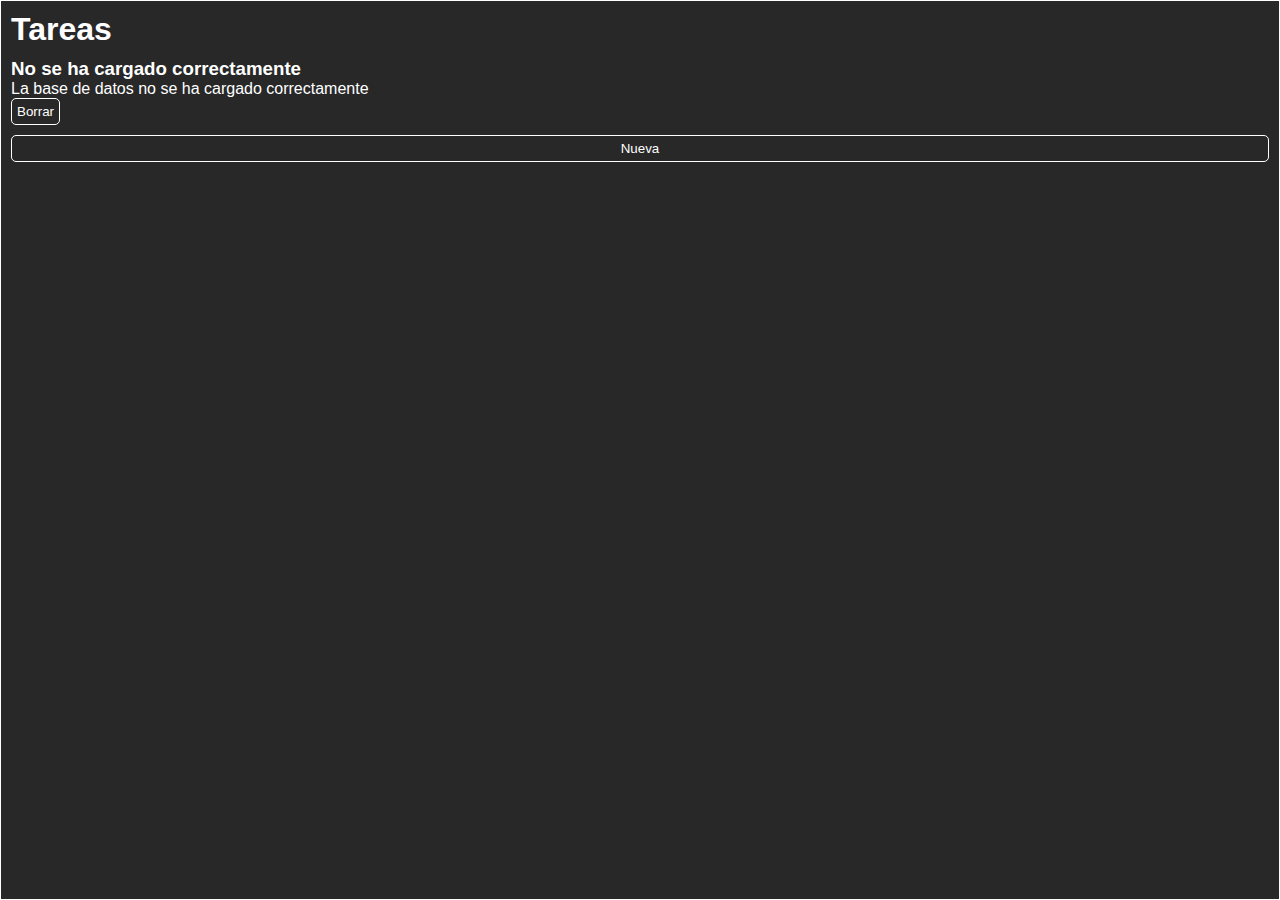
==== index.html @ a3df524d "Merge pull request #3 from AlejandroS2I/Alejandro" ====
<!DOCTYPE html>
<html lang="es">
	<head>
		<title></title>
		<meta charset="UTF-8">
		<meta name="viewport" content="width=device-width, initial-scale=1">
		<link href="css/estilos.css" rel="stylesheet">
		<script src='js/script.js'></script>
	</head>
	<body>
		<section>
			<article id="tareas">
				<h1>Tareas</h1>
				<div class="tarea">
					<h3>No se ha cargado correctamente</h3>
					<p>
						La base de datos no se ha cargado correctamente
					</p>
					<button class="borrartarea">Borrar</button>
				</div>
				<form id="id_formulariotarea" class="esconder">
					<input type="text" id="id_titulo" placeholder="Título...">
					<textarea id="id_contenido" rows="5" placeholder="Contenido..."></textarea>
					<div>
						<input type="button" id="id_cancelartarea" value="Cancelar">
						<input type="reset" value="Reiniciar">
						<input type="submit" value="Crear">
					</div>
				</form>
				<button id="id_nuevatarea">Nueva</button>
			</article>
		</section>
	</body>
</html>
---- css/estilos.css ----
:root {
	--bg-color: #282828;
	--fg-color: #EBDBB2;
	--aqua-dark: #8EC07C;
}

* {
	padding: 0;
	margin: 0;
	box-sizing: border-box;
	font-family: Arial, Helvetica, sans-serif;
}

::-webkit-scrollbar {
	display: none;
}

body {
	background-color: #282828;
	color: #FFF;
	height: 100vh;
}

section {
	display: flex;
	scroll-snap-type: y mandatory;
}

article {
	scroll-snap-align: center;
}

h1 {
	font-size: 2em;
	font-weight: 900;
}

input, textarea {
	outline: none;
}

button, input[type="submit"], input[type="reset"], input[type="button"] {
	background-color: transparent;
	border: 1px solid #FFF;
	border-radius: 5px;
	padding: 5px 5px;
	color: inherit;
	min-width: fit-content;
}

button:hover, input[type="submit"]:hover, input[type="reset"]:hover, input[type="button"]:hover {
	cursor: pointer;
	background-color: #FFF;
	color: #000;
}

button:focus, input[type="submit"]:focus, input[type="reset"]:focus, input[type="button"]:focus {
	cursor: pointer;
	background-color: #FFF;
	color: #000;
}

.esconder {
	display: none !important;
}

/* tareas */
article#tareas {
	width: 100%;
	height: 100vh;
	border: 1px solid #FFF;
	display: flex;
	gap: 10px;
	flex-direction: column;
	align-items: stretch;
	padding: 10px;
	overflow: auto;
}

/* tarea */
article#tareas div.nota {
	position: relative;
	border: 1px solid #FFF;
	border-radius: 10px;
	padding: 10px;
}

article#tareas div.nota p {
	text-align: justify;
	margin-top: 10px;
}

article#tareas div.nota button {
	position: absolute;
	top: 10px;
	right: 10px;
	width: 10%;
}

/* Botón de nueva tarea */
article#tareas button#id_nuevaNota {
	font-weight: bold;
	font-size: 1em;
}

/* Formulario de nueva tarea */
article#tareas form {
	display: flex;
	flex-direction: column;
	gap: 10px;
	border: 1px solid #FFF;
	border-radius: 10px;
	padding: 10px;
}

article#tareas form div {
	display: flex;
	justify-content: stretch;
	flex-wrap: wrap;
	gap: 5px;
}

article#tareas form div * {
	flex: 1 1 auto;
}

article#tareas form input[type="text"], article#notas form textarea {
	background-color: #333333;
	border: 0;
	border-bottom: 1px solid #FFF;
	color: #FFF;
	padding: 5px;
}

article#tareas form input[type="text"] {
	font-size: 1.17em;
	font-weight: bold;
}

article#tareas form textarea {
	resize: vertical;
}

@media (max-width:650px) {
	section {
		display: block;
		width: fit-content;
		height: 100%;
		overflow: auto;
	}
	article#tareas {
		width: 100vw;
		max-height: 100vh;
	}
}
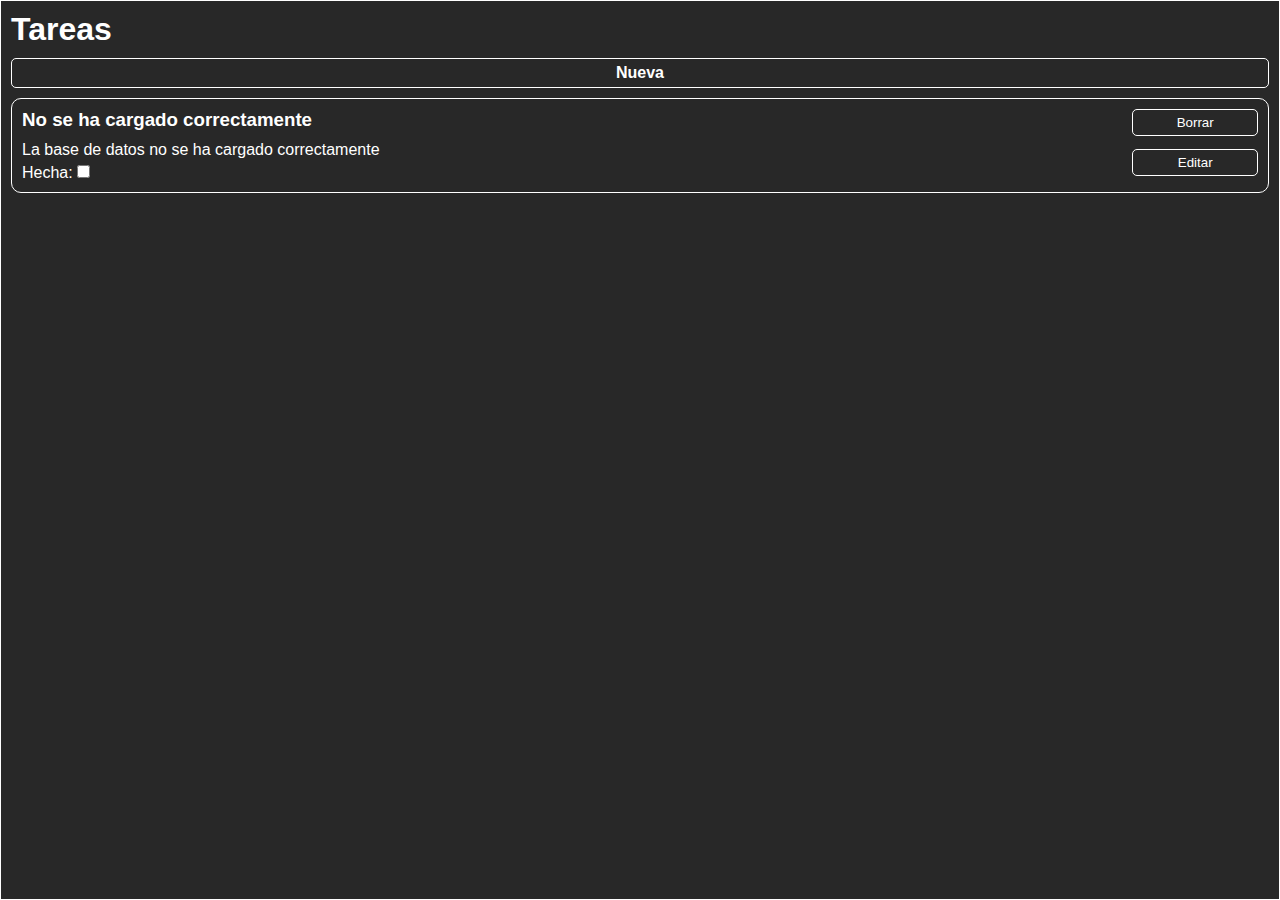
==== commit 99166feb: "js hecho fallo jquery" ====
--- a/index.html
+++ b/index.html
@@ -6,18 +6,12 @@
 		<meta name="viewport" content="width=device-width, initial-scale=1">
 		<link href="css/estilos.css" rel="stylesheet">
 		<script src='js/script.js'></script>
+		<script src='js/lib/jquery-3.7.1.min.js'></script>
 	</head>
 	<body>
 		<section>
 			<article id="tareas">
 				<h1>Tareas</h1>
-				<div class="tarea">
-					<h3>No se ha cargado correctamente</h3>
-					<p>
-						La base de datos no se ha cargado correctamente
-					</p>
-					<button class="borrartarea">Borrar</button>
-				</div>
 				<form id="id_formulariotarea" class="esconder">
 					<input type="text" id="id_titulo" placeholder="Título...">
 					<textarea id="id_contenido" rows="5" placeholder="Contenido..."></textarea>
@@ -28,6 +22,17 @@
 					</div>
 				</form>
 				<button id="id_nuevatarea">Nueva</button>
+				<div class="tarea">
+					<h3>No se ha cargado correctamente</h3>
+					<p>
+						La base de datos no se ha cargado correctamente
+					</p>
+					<label for="hecha">Hecha: <input type="checkbox"></label>
+					<button class="borrartarea">Borrar</button>
+					<button class="editartarea">Editar</button>
+					
+
+				</div>
 			</article>
 		</section>
 	</body>
--- a/css/estilos.css
+++ b/css/estilos.css
@@ -78,27 +78,35 @@
 }
 
 /* tarea */
-article#tareas div.nota {
+article#tareas div.tarea {
 	position: relative;
 	border: 1px solid #FFF;
 	border-radius: 10px;
 	padding: 10px;
 }
 
-article#tareas div.nota p {
+article#tareas div.tarea p {
 	text-align: justify;
+	margin-bottom: 5px;
 	margin-top: 10px;
 }
 
-article#tareas div.nota button {
+article#tareas div.tarea button.borrartarea {
 	position: absolute;
 	top: 10px;
 	right: 10px;
 	width: 10%;
 }
 
+article#tareas div.tarea button.editartarea {
+	position: absolute;
+	top: 50px;
+	right: 10px;
+	width: 10%;
+}
+
 /* Botón de nueva tarea */
-article#tareas button#id_nuevaNota {
+article#tareas button#id_nuevatarea {
 	font-weight: bold;
 	font-size: 1em;
 }
@@ -124,7 +132,7 @@
 	flex: 1 1 auto;
 }
 
-article#tareas form input[type="text"], article#notas form textarea {
+article#tareas form input[type="text"], article#tareas form textarea {
 	background-color: #333333;
 	border: 0;
 	border-bottom: 1px solid #FFF;
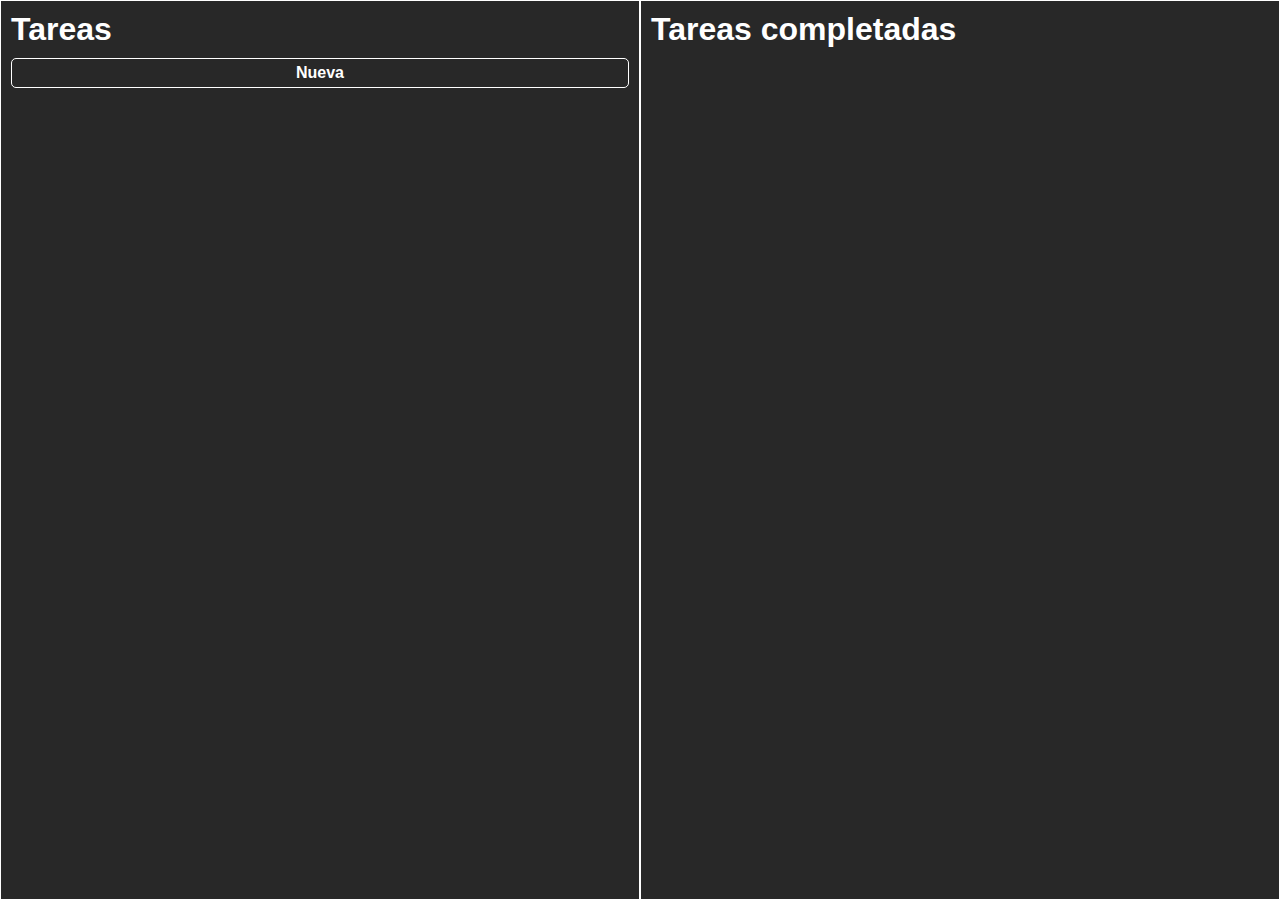
==== commit b7ba17c6: "avance" ====
--- a/index.html
+++ b/index.html
@@ -5,8 +5,8 @@
 		<meta charset="UTF-8">
 		<meta name="viewport" content="width=device-width, initial-scale=1">
 		<link href="css/estilos.css" rel="stylesheet">
+		<script src='js/lib/jquery-3.7.1.min.js'></script>
 		<script src='js/script.js'></script>
-		<script src='js/lib/jquery-3.7.1.min.js'></script>
 	</head>
 	<body>
 		<section>
@@ -14,7 +14,7 @@
 				<h1>Tareas</h1>
 				<form id="id_formulariotarea" class="esconder">
 					<input type="text" id="id_titulo" placeholder="Título...">
-					<textarea id="id_contenido" rows="5" placeholder="Contenido..."></textarea>
+					<textarea id="id_descripcion" rows="5" placeholder="Descripción..."></textarea>
 					<div>
 						<input type="button" id="id_cancelartarea" value="Cancelar">
 						<input type="reset" value="Reiniciar">
@@ -22,17 +22,9 @@
 					</div>
 				</form>
 				<button id="id_nuevatarea">Nueva</button>
-				<div class="tarea">
-					<h3>No se ha cargado correctamente</h3>
-					<p>
-						La base de datos no se ha cargado correctamente
-					</p>
-					<label for="hecha">Hecha: <input type="checkbox"></label>
-					<button class="borrartarea">Borrar</button>
-					<button class="editartarea">Editar</button>
-					
-
-				</div>
+			</article>
+			<article id="tareascompletadas">
+				<h1>Tareas completadas</h1>
 			</article>
 		</section>
 	</body>
--- a/css/estilos.css
+++ b/css/estilos.css
@@ -66,7 +66,7 @@
 
 /* tareas */
 article#tareas {
-	width: 100%;
+	width: 50%;
 	height: 100vh;
 	border: 1px solid #FFF;
 	display: flex;
@@ -79,6 +79,7 @@
 
 /* tarea */
 article#tareas div.tarea {
+	min-height: 90px;
 	position: relative;
 	border: 1px solid #FFF;
 	border-radius: 10px;
@@ -86,9 +87,11 @@
 }
 
 article#tareas div.tarea p {
+	width: 85%;
 	text-align: justify;
 	margin-bottom: 5px;
 	margin-top: 10px;
+	word-break: break-all;
 }
 
 article#tareas div.tarea button.borrartarea {
@@ -161,3 +164,47 @@
 		max-height: 100vh;
 	}
 }
+
+/* tareas completadas */
+article#tareascompletadas {
+	width: 50%;
+	height: 100vh;
+	border: 1px solid #FFF;
+	display: flex;
+	gap: 10px;
+	flex-direction: column;
+	align-items: stretch;
+	padding: 10px;
+	overflow: auto;
+}
+
+/* tarea */
+article#tareascompletadas div.tarea {
+	min-height: 90px;
+	position: relative;
+	border: 1px solid #FFF;
+	border-radius: 10px;
+	padding: 10px;
+}
+
+article#tareascompletadas div.tarea p {
+	width: 85%;
+	text-align: justify;
+	margin-bottom: 5px;
+	margin-top: 10px;
+	word-break: break-all;
+}
+
+article#tareascompletadas div.tarea button.borrartarea {
+	position: absolute;
+	top: 10px;
+	right: 10px;
+	width: 10%;
+}
+
+article#tareascompletadas div.tarea button.editartarea {
+	position: absolute;
+	top: 50px;
+	right: 10px;
+	width: 10%;
+}
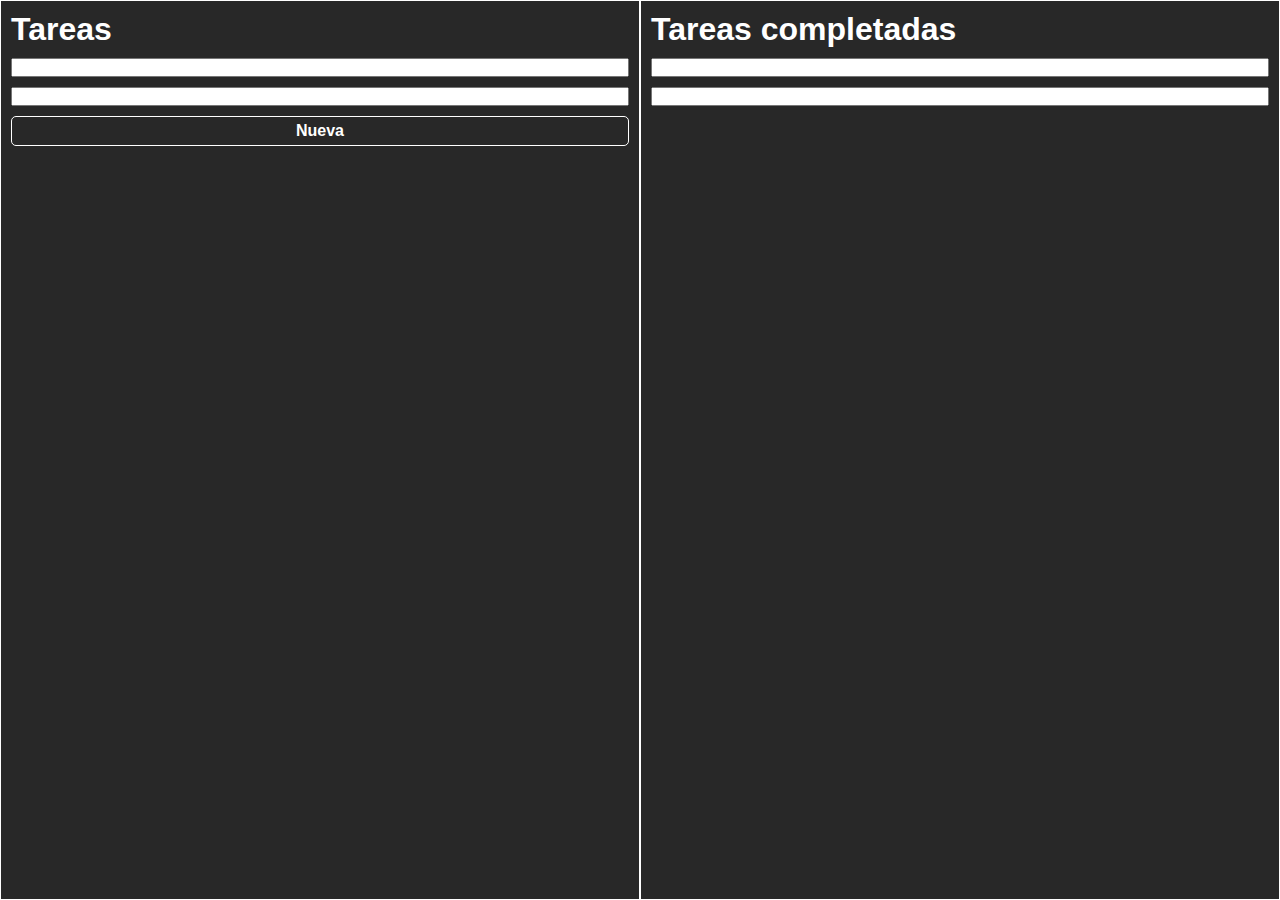
==== commit ec1d5aec: "Filtro completado" ====
--- a/index.html
+++ b/index.html
@@ -12,6 +12,8 @@
 		<section>
 			<article id="tareas">
 				<h1>Tareas</h1>
+				<input type="text" id="filtroTitulo">
+				<input type="text" id="filtroDescripcion">
 				<form id="id_formulariotarea" class="esconder">
 					<input type="text" id="id_titulo" placeholder="Título...">
 					<textarea id="id_descripcion" rows="5" placeholder="Descripción..."></textarea>
@@ -25,6 +27,8 @@
 			</article>
 			<article id="tareascompletadas">
 				<h1>Tareas completadas</h1>
+				<input type="text" id="filtroTituloCompletas">
+				<input type="text" id="filtroDescripcionCompletas">
 			</article>
 		</section>
 	</body>
--- a/css/estilos.css
+++ b/css/estilos.css
@@ -79,7 +79,7 @@
 
 /* tarea */
 article#tareas div.tarea {
-	min-height: 90px;
+	min-height: 130px;
 	position: relative;
 	border: 1px solid #FFF;
 	border-radius: 10px;
@@ -87,7 +87,7 @@
 }
 
 article#tareas div.tarea p {
-	width: 85%;
+	width: 100%;
 	text-align: justify;
 	margin-bottom: 5px;
 	margin-top: 10px;
@@ -99,6 +99,7 @@
 	top: 10px;
 	right: 10px;
 	width: 10%;
+	display:none;
 }
 
 article#tareas div.tarea button.editartarea {
@@ -106,6 +107,25 @@
 	top: 50px;
 	right: 10px;
 	width: 10%;
+	display:none;
+}
+
+article#tareas div.tarea button.completartarea {
+	position: absolute;
+	top: 90px;
+	right: 10px;
+	width: 10%;
+	display:none;
+}
+
+article#tareas div.tarea:hover button.borrartarea,
+article#tareas div.tarea:hover button.editartarea,
+article#tareas div.tarea:hover button.completartarea {
+    display: block;
+}
+
+article#tareas div.tarea:hover p{
+    width: 80%;
 }
 
 /* Botón de nueva tarea */
@@ -180,7 +200,7 @@
 
 /* tarea */
 article#tareascompletadas div.tarea {
-	min-height: 90px;
+	min-height: 130px;
 	position: relative;
 	border: 1px solid #FFF;
 	border-radius: 10px;
@@ -188,7 +208,7 @@
 }
 
 article#tareascompletadas div.tarea p {
-	width: 85%;
+	width: 100%;
 	text-align: justify;
 	margin-bottom: 5px;
 	margin-top: 10px;
@@ -200,6 +220,7 @@
 	top: 10px;
 	right: 10px;
 	width: 10%;
+	display:block;
 }
 
 article#tareascompletadas div.tarea button.editartarea {
@@ -207,4 +228,13 @@
 	top: 50px;
 	right: 10px;
 	width: 10%;
-}
+	display:none;
+}
+
+article#tareascompletadas div.tarea button.completartarea {
+	position: absolute;
+	top: 90px;
+	right: 10px;
+	width: 10%;
+	display:none;
+}
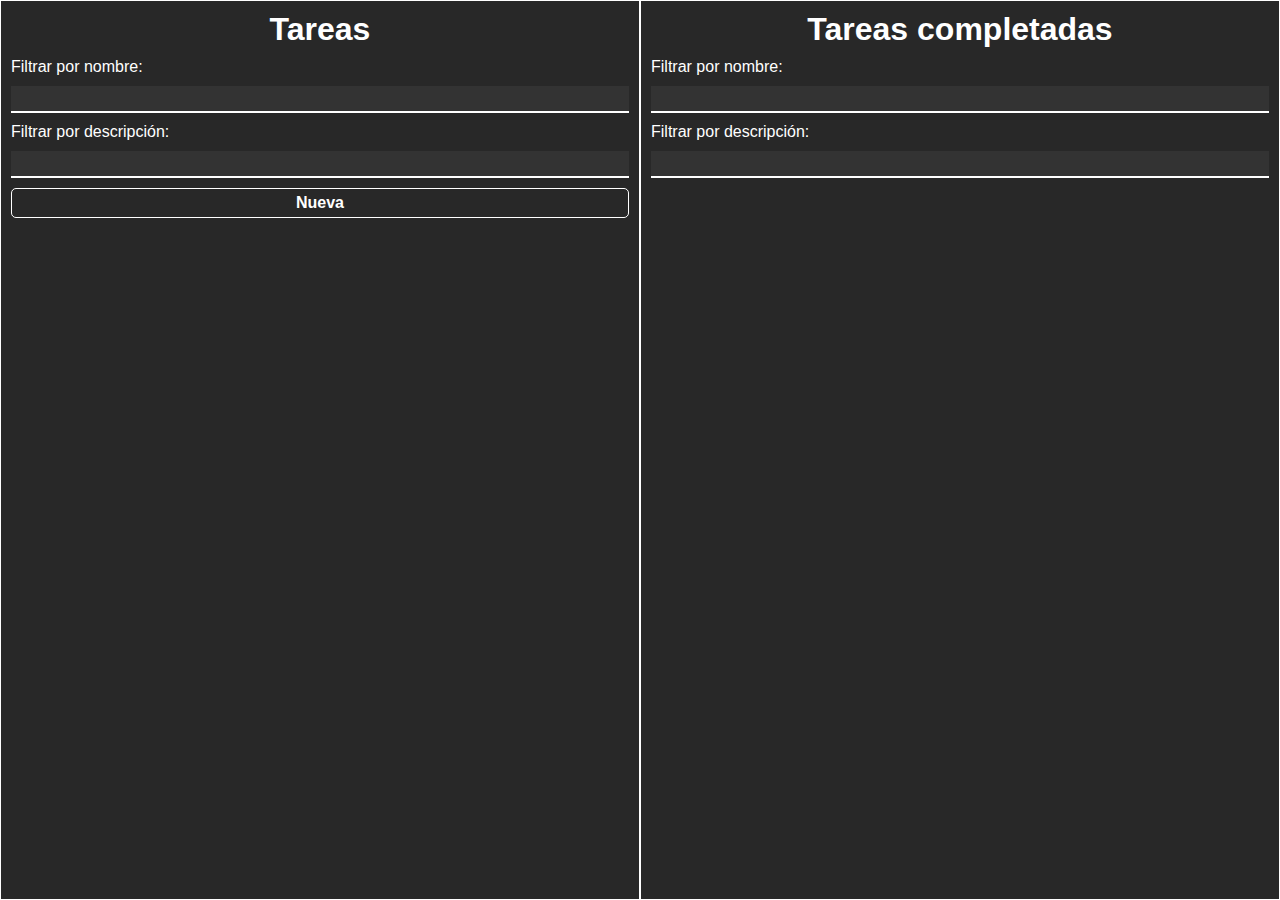
==== commit fee9239f: "estilos acabados" ====
--- a/index.html
+++ b/index.html
@@ -12,7 +12,9 @@
 		<section>
 			<article id="tareas">
 				<h1>Tareas</h1>
+				<label for="filtronombre">Filtrar por nombre: </label>
 				<input type="text" id="filtroTitulo">
+				<label for="filtrodescripcion">Filtrar por descripción: </label>
 				<input type="text" id="filtroDescripcion">
 				<form id="id_formulariotarea" class="esconder">
 					<input type="text" id="id_titulo" placeholder="Título...">
@@ -27,8 +29,12 @@
 			</article>
 			<article id="tareascompletadas">
 				<h1>Tareas completadas</h1>
-				<input type="text" id="filtroTituloCompletas">
-				<input type="text" id="filtroDescripcionCompletas">
+					<label for="filtronombre">Filtrar por nombre: </label>
+					<input type="text" id="filtroTituloCompletas">
+					<label for="filtrodescripcion">Filtrar por descripción: </label>
+					<input type="text" id="filtroDescripcionCompletas">
+				
+				
 			</article>
 		</section>
 	</body>
--- a/css/estilos.css
+++ b/css/estilos.css
@@ -33,6 +33,7 @@
 h1 {
 	font-size: 2em;
 	font-weight: 900;
+	text-align: center;
 }
 
 input, textarea {
@@ -77,6 +78,15 @@
 	overflow: auto;
 }
 
+article#tareas input[type="text"]{
+	width: 100%;
+	background-color: #333333;
+	border: 0;
+	color: #FFF;
+	padding: 5px;
+	border-bottom: 2px solid #FFF;
+}
+
 /* tarea */
 article#tareas div.tarea {
 	min-height: 130px;
@@ -154,6 +164,7 @@
 article#tareas form div * {
 	flex: 1 1 auto;
 }
+
 
 article#tareas form input[type="text"], article#tareas form textarea {
 	background-color: #333333;
@@ -198,13 +209,22 @@
 	overflow: auto;
 }
 
-/* tarea */
+/* tarea completada*/
 article#tareascompletadas div.tarea {
 	min-height: 130px;
 	position: relative;
 	border: 1px solid #FFF;
 	border-radius: 10px;
 	padding: 10px;
+}
+
+article#tareascompletadas input[type="text"]{
+	width: 100%;
+	background-color: #333333;
+	border: 0;
+	color: #FFF;
+	padding: 5px;
+	border-bottom: 2px solid #FFF;
 }
 
 article#tareascompletadas div.tarea p {
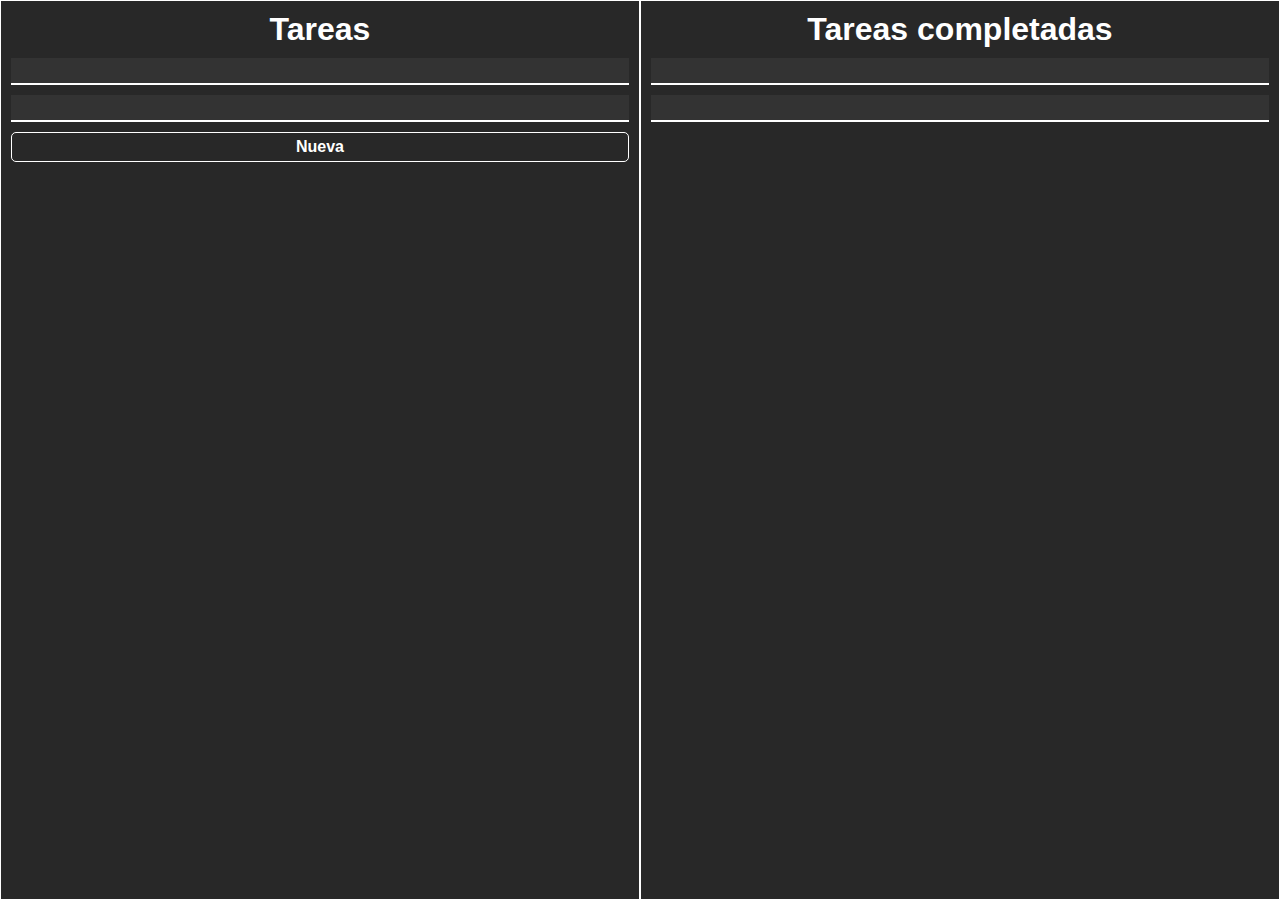
==== commit daf9f63c: "Merge pull request #11 from AlejandroS2I/Alejandro" ====
--- a/index.html
+++ b/index.html
@@ -12,9 +12,7 @@
 		<section>
 			<article id="tareas">
 				<h1>Tareas</h1>
-				<label for="filtronombre">Filtrar por nombre: </label>
 				<input type="text" id="filtroTitulo">
-				<label for="filtrodescripcion">Filtrar por descripción: </label>
 				<input type="text" id="filtroDescripcion">
 				<form id="id_formulariotarea" class="esconder">
 					<input type="text" id="id_titulo" placeholder="Título...">
@@ -25,16 +23,21 @@
 						<input type="submit" value="Crear">
 					</div>
 				</form>
+				<form id="id_formulariomodificar" class="esconder">
+					<input type="text" id="id_tituloModificar" placeholder="Título...">
+					<textarea id="id_descripcionModificar" rows="5" placeholder="Descripción..."></textarea>
+					<div>
+						<input type="button" id="id_cancelarModificar" value="Cancelar">
+						<input type="reset" value="Reiniciar">
+						<input type="submit" value="Modificar">
+					</div>
+				</form>
 				<button id="id_nuevatarea">Nueva</button>
 			</article>
 			<article id="tareascompletadas">
 				<h1>Tareas completadas</h1>
-					<label for="filtronombre">Filtrar por nombre: </label>
-					<input type="text" id="filtroTituloCompletas">
-					<label for="filtrodescripcion">Filtrar por descripción: </label>
-					<input type="text" id="filtroDescripcionCompletas">
-				
-				
+				<input type="text" id="filtroTituloCompletas">
+				<input type="text" id="filtroDescripcionCompletas">
 			</article>
 		</section>
 	</body>
